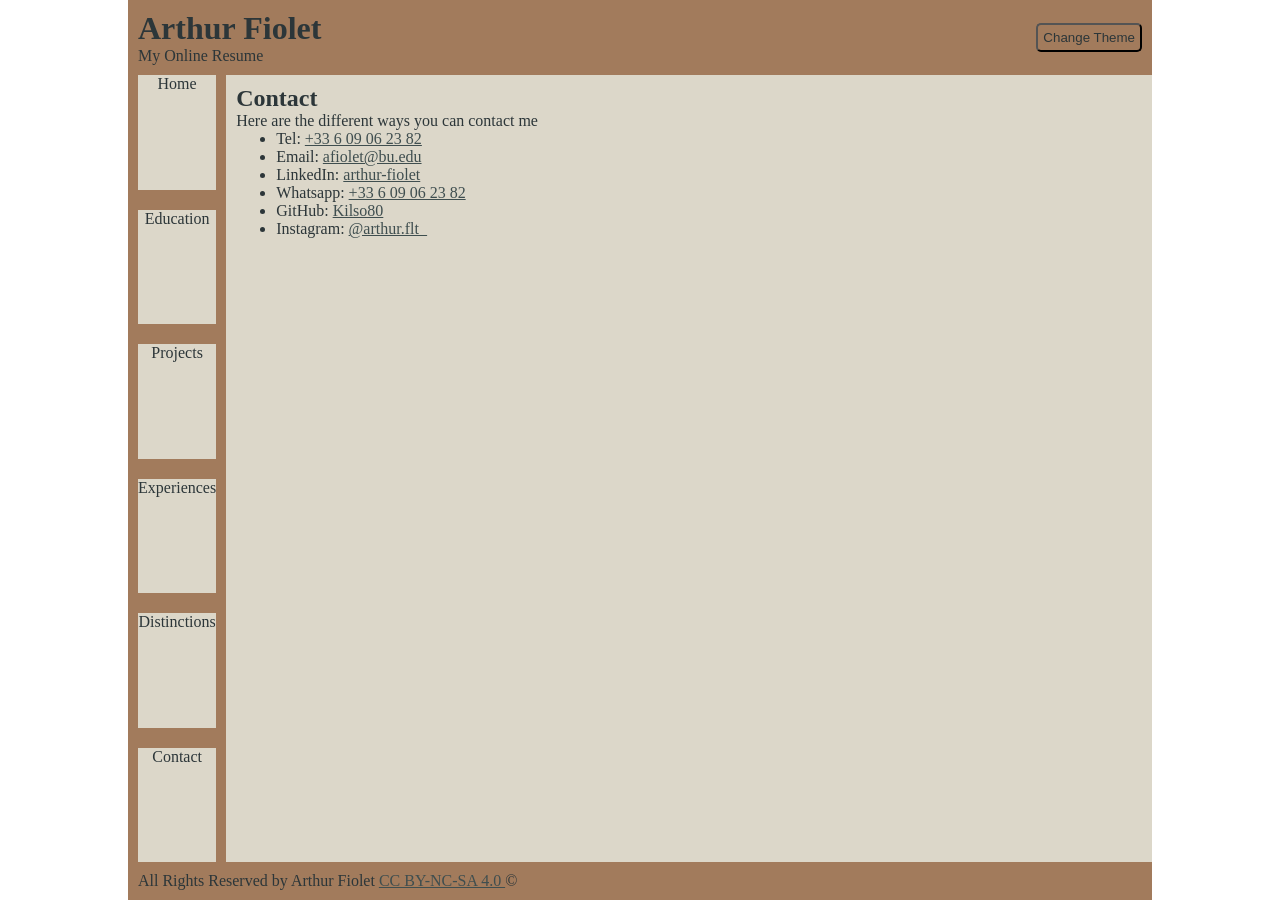
==== contact.html @ 8a51efc8 "Finished content; started styling" ====
<!DOCTYPE html>
<html>

<head>
    <meta charset="UTF-8">
    <title>Arthur Fiolet's Online Resume</title>
    <link rel="stylesheet" type="text/css" href="style.css">
</head>

<body>
    <div id="main-container">
        <header>
            <div>
                <h1>Arthur Fiolet</h1>
                <p>My Online Resume</p>
            </div>
            <button id="theme-button" onclick="switchTheme()">
                Change Theme
            </button>
        </header>
        <div id="main-row">
            <nav>
                <ul>
                    <a href=".">
                        <li>Home</li>
                    </a>
                    <a href="./education.html">
                        <li>Education</li>
                    </a>
                    <a href="./projects.html">
                        <li>Projects</li>
                    </a>
                    <a href="./experiences.html">
                        <li>Experiences</li>
                    </a>
                    <a href="./distinctions.html">
                        <li>Distinctions</li>
                    </a>
                    <a href="./contact.html">
                        <li>Contact</li>
                    </a>
                </ul>
            </nav>
            <main id="contact">
                <h2>Contact</h2>
                <p>Here are the different ways you can contact me</p>
                <ul>
                    <li>Tel: <a href="tel:+33609062382">+33 6 09 06 23 82</a></li>
                    <li>Email: <a href="mailto:afiolet@bu.edu">afiolet@bu.edu</a></li>
                    <li>LinkedIn: <a href="https://linkedin.com/in/arthur-fiolet">arthur-fiolet</a></li>
                    <li>Whatsapp: <a href="https://wa.me/+33609062382">+33 6 09 06 23 82</a></li>
                    <li>GitHub: <a href="https://github.com/Kilso80">Kilso80</a></li>
                    <li>Instagram: <a
                            href="https://www.instagram.com/arthur.flt_?igsh=MWxjZTFtYnRjank5OA==">@arthur.flt_</a></li>
                </ul>
            </main>
        </div>
        <footer>
            <p>
                All Rights Reserved by Arthur Fiolet
                <a href="https://creativecommons.org/licenses/by-nc-sa/4.0/" target="_blank" rel="noopener noreferrer">
                    CC BY-NC-SA 4.0
                </a>
                &copy
            </p>
        </footer>
    </div>
    <script>
        function switchTheme() {
            let themes = ["", "dark"];
            let root = document.querySelector(":root");
            root.className = themes[(themes.indexOf(root.className) + 1) % themes.length];
        }
    </script>
</body>

</html>
---- style.css ----
/* --------- general --------- */

* {
    margin: 0;
    box-sizing: border-box;
    color: var(--main-text);
    transition: .3s ease-in-out;
    background-color: transparent;
}

:root {
    --main-bg: #DCD7C9;
    --secondary-bg: #A27B5C;
    --main-text: #2C3639;
    --accent-color: #3F4E4F;
}

:root.dark {
    --main-bg: #2C3639;
    --secondary-bg: #3F4E4F;
    --main-text: #DCD7C9;
    --accent-color: #A27B5C;
}

a {
    color: var(--accent-color);
}

button {
    padding: 5px;
    border-radius: 5px;
}

#main-container {
    width: 80vw;
    margin: 0 auto;
    background-color: var(--main-bg);
    min-height: 100vh;
    display: flex;
    flex-direction: column;
    overflow-x: hidden;
}

footer {
    width: 100%;
}

header {
    display: flex;
    justify-content: space-between;
    align-items: center;
}

header, footer, main {
    padding: 10px;
}

footer, header, nav {
    background-color: var(--secondary-bg);
}

#main-row {
    display: flex;
    flex-direction: row;
    flex-grow: 1;
}

/* --------- navbar --------- */

nav {
    padding: 0 10px;
    text-align: center;
}

nav ul {
    display: flex;
    flex-direction: column;
    justify-content: space-between;
    align-items: stretch;
    align-content: stretch;
    height: 100%;
    padding: 0;
    gap: clamp(1vh, 20px, 10vh);
}

nav a {
    text-decoration: none;
    background-color: var(--main-bg);
    color: var(--secondary-bg);
    flex-grow: 1;
}

nav li {
    list-style: none;
}
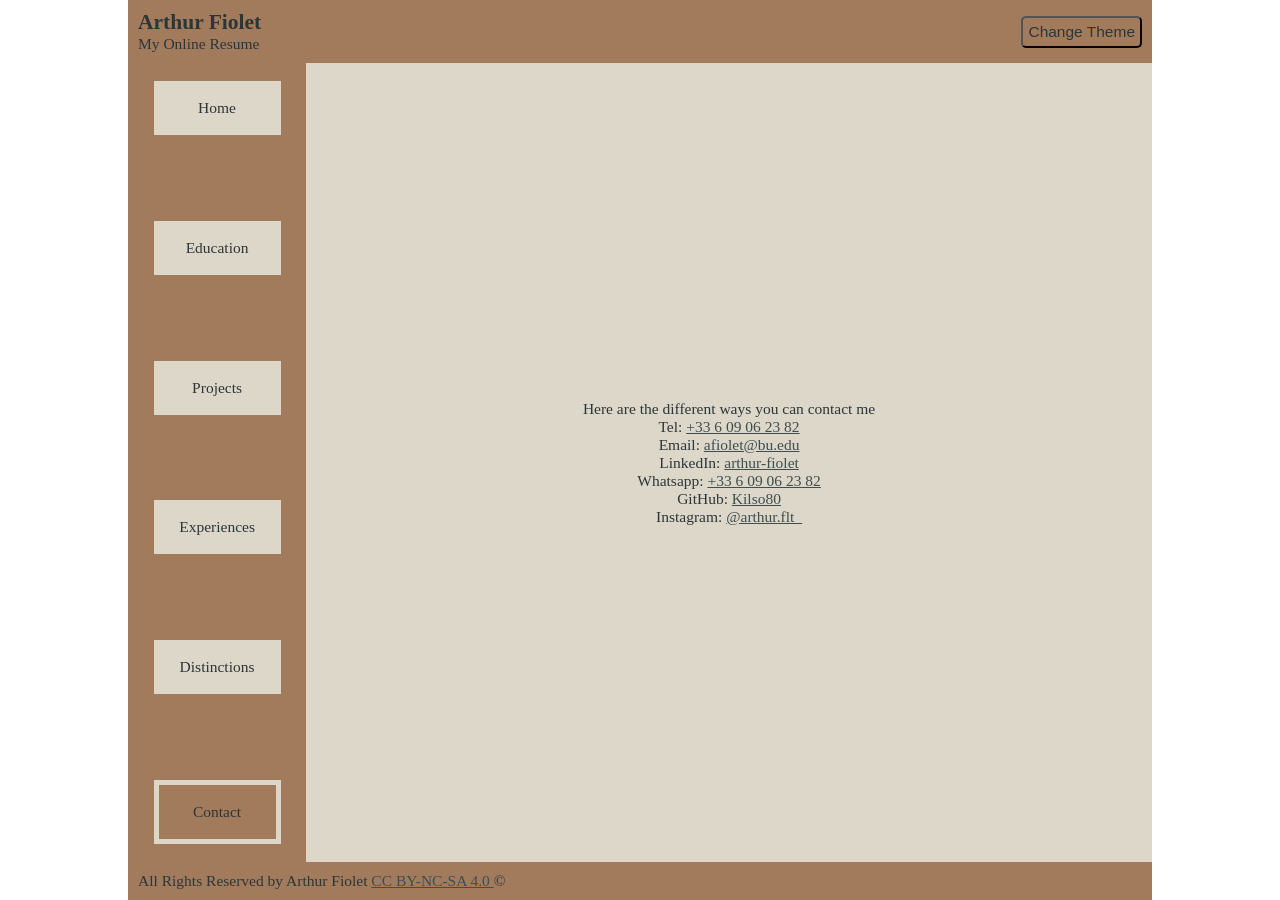
==== commit 8185d612: "Styling !" ====
--- a/contact.html
+++ b/contact.html
@@ -36,13 +36,12 @@
                     <a href="./distinctions.html">
                         <li>Distinctions</li>
                     </a>
-                    <a href="./contact.html">
+                    <a href="./contact.html" id="selected">
                         <li>Contact</li>
                     </a>
                 </ul>
             </nav>
             <main id="contact">
-                <h2>Contact</h2>
                 <p>Here are the different ways you can contact me</p>
                 <ul>
                     <li>Tel: <a href="tel:+33609062382">+33 6 09 06 23 82</a></li>
@@ -70,7 +69,10 @@
             let themes = ["", "dark"];
             let root = document.querySelector(":root");
             root.className = themes[(themes.indexOf(root.className) + 1) % themes.length];
+            window.localStorage.setItem("theme", root.className);
         }
+
+        document.querySelector(":root").className = window.localStorage.getItem("theme");
     </script>
 </body>
 
--- a/style.css
+++ b/style.css
@@ -4,8 +4,8 @@
     margin: 0;
     box-sizing: border-box;
     color: var(--main-text);
-    transition: .3s ease-in-out;
     background-color: transparent;
+    font-size: calc(2px + 1.5vmin);
 }
 
 :root {
@@ -13,6 +13,7 @@
     --secondary-bg: #A27B5C;
     --main-text: #2C3639;
     --accent-color: #3F4E4F;
+    /* TO CHANGE */
 }
 
 :root.dark {
@@ -26,6 +27,30 @@
     color: var(--accent-color);
 }
 
+h1 {
+    font-size: calc(8px + 1.5vmin);
+}
+
+h2 {
+    font-size: calc(6px + 1.5vmin);
+}
+
+h3 {
+    font-size: calc(4px + 1.5vmin);
+}
+
+li {
+    list-style: none;
+}
+
+ul, ol {
+    padding-left: 0;
+}
+
+img {
+    max-width: 100%;
+}
+
 button {
     padding: 5px;
     border-radius: 5px;
@@ -38,7 +63,6 @@
     min-height: 100vh;
     display: flex;
     flex-direction: column;
-    overflow-x: hidden;
 }
 
 footer {
@@ -51,11 +75,15 @@
     align-items: center;
 }
 
-header, footer, main {
+header,
+footer,
+main {
     padding: 10px;
 }
 
-footer, header, nav {
+footer,
+header,
+nav {
     background-color: var(--secondary-bg);
 }
 
@@ -65,32 +93,196 @@
     flex-grow: 1;
 }
 
+main {
+    flex-grow: 1;
+}
+
 /* --------- navbar --------- */
 
 nav {
-    padding: 0 10px;
+    padding: 2vh 2vw;
     text-align: center;
+    position: sticky;
+    top: 0;
+    max-height: 100vh;
 }
 
 nav ul {
     display: flex;
     flex-direction: column;
     justify-content: space-between;
-    align-items: stretch;
-    align-content: stretch;
     height: 100%;
-    padding: 0;
-    gap: clamp(1vh, 20px, 10vh);
+    gap: 2vh;
 }
 
 nav a {
+    padding: 2vh 2vw;
     text-decoration: none;
     background-color: var(--main-bg);
     color: var(--secondary-bg);
-    flex-grow: 1;
-}
-
-nav li {
-    list-style: none;
-}
-
+}
+
+nav a#selected {
+    background-color: var(--secondary-bg);
+    border: var(--main-bg) solid thick;
+}
+
+main {
+    display: flex;
+    flex-direction: column;
+    justify-content: center;
+    /* vertical centering */
+}
+
+/* --------- index --------- */
+
+/*      Flexbox self-reminder
+ * - flex-direction
+ * - justify content (aka main-axis alignment)
+ * - align-items (aka cross-axis alignment
+ * - align-content (if main axis is row and you have != columns, corresponds to how they are aligned)
+ */
+
+#portrait {
+    max-width: 50%;
+    display: inline;
+    align-self: center;
+}
+
+#index #row {
+    display: flex;
+    flex-direction: row;
+    align-items: center;
+    gap: 2vw;
+    margin-bottom: 2vw;
+}
+
+@media screen and (max-width: 800px) {
+    #index #row {
+        flex-direction: column;
+    }
+}
+
+/* -------- education -------- */
+
+main ol {
+    display: flex;
+    flex-direction: column;
+    align-items: space-between;
+}
+
+/* --------- projects -------- */
+
+#projects > ul {
+    padding: 8px;
+
+    display: flex;
+    flex-direction: row;
+    align-items: stretch;
+    justify-content: space-around;
+    flex-wrap: wrap;
+    gap: 16px;
+}
+
+#projects > ul > li {
+    background-color: var(--main-bg);
+    border: var(--secondary-bg) solid 5px;
+    box-shadow: 5px 4px 8px #000D;
+    border-radius: 10px;
+
+    padding: 1vw;
+    flex: 1 1 300px;
+
+    display: flex;
+    flex-direction: column;
+}
+#projects ul ul {
+    padding: 0;
+    display: flex;
+    gap: 8px;
+}
+
+#projects ul li > .card-content {
+    flex-grow: 1;
+    margin-bottom: 8px;
+}
+
+#projects ul li > .row {
+    display: flex;
+    flex-direction: row;
+    flex-wrap: wrap;
+}
+
+#projects ul li > .row > div {
+    flex-grow: 1;
+}
+
+#projects ul ul li img {
+    max-width: 48px;
+}
+
+/* ------- experiences ------- */
+/* ------- distinctions ------ */
+
+#distinctions img {
+    max-width: 30%;
+    transform: translateX(-50%);
+    position: relative;
+    left: 50%;
+}
+
+#distinctions ul {
+    padding: 0;
+    position: relative;
+}
+
+#line {
+    height: 100%;
+    width: 0;
+    border: var(--main-text) solid thin;
+    position: absolute;
+    top: 0;
+    left: 50%;
+}
+
+#distinctions li {
+    max-width: 40%;
+    padding: 4px;
+    position: relative;
+}
+
+#distinctions li:nth-child(2n) {
+    margin-left: 60%;
+    text-align: left;
+    border-left: thin solid var(--main-text);
+}
+
+#distinctions li:nth-child(2n + 1) {
+    margin-right: 60%;
+    text-align: end;
+    border-right: thin solid var(--main-text);
+}
+
+#distinctions .decorator {
+    height: 50%;
+    position: absolute;
+    top: 50%;
+    border-top: var(--main-text) solid thin;
+}
+
+#distinctions li:nth-child(2n + 1) .decorator {
+    border-top-right-radius: 10px;
+    width: calc(25% + 2px);
+    right: calc(-25% - 2px);
+}
+
+#distinctions li:nth-child(2n) .decorator {
+    border-top-left-radius: 10px;
+    width: 25%;
+    left: -25%;
+}
+/* --------- contact --------- */
+
+#contact {
+    text-align: center;
+}
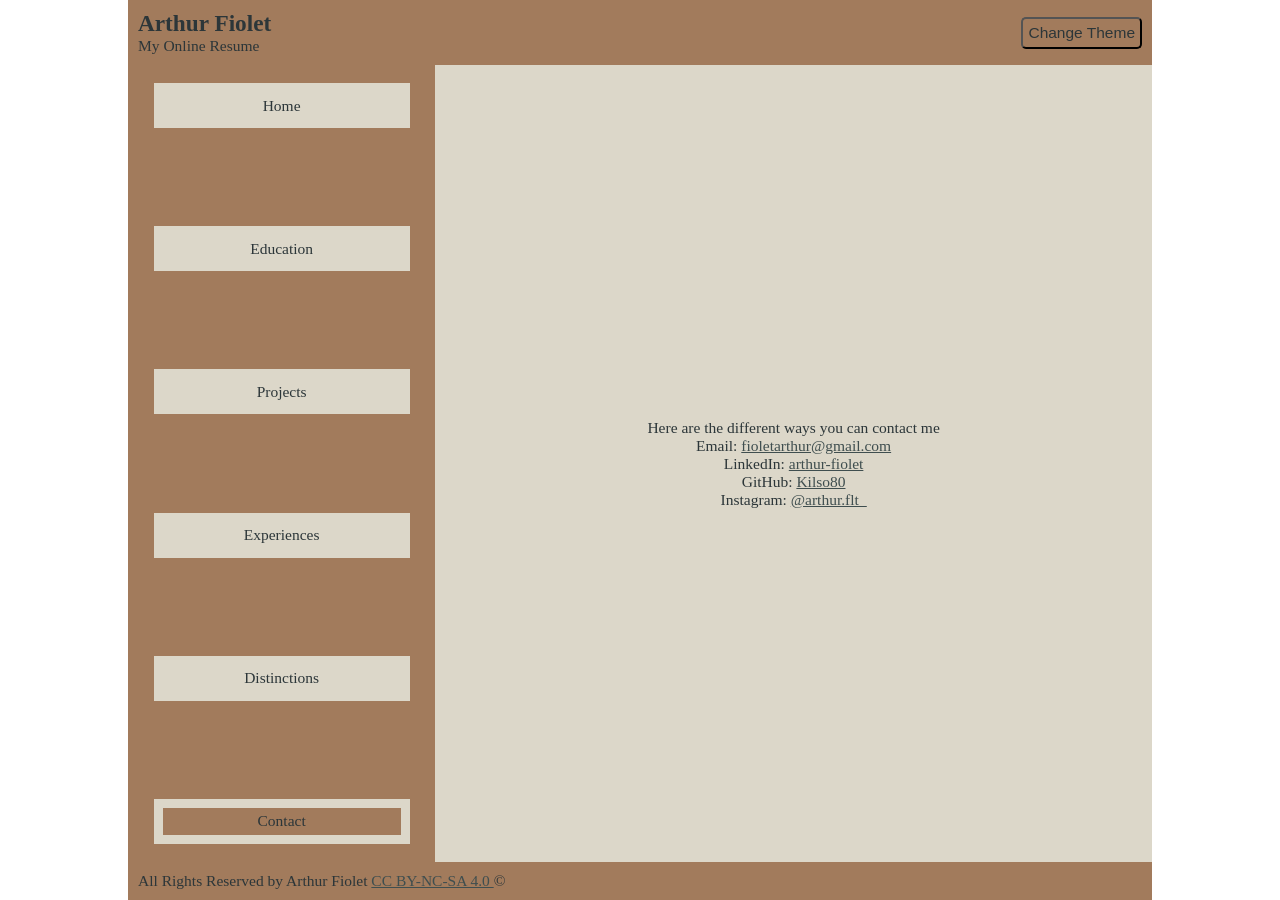
==== commit 3628ee26: "education done" ====
--- a/contact.html
+++ b/contact.html
@@ -44,10 +44,8 @@
             <main id="contact">
                 <p>Here are the different ways you can contact me</p>
                 <ul>
-                    <li>Tel: <a href="tel:+33609062382">+33 6 09 06 23 82</a></li>
-                    <li>Email: <a href="mailto:afiolet@bu.edu">afiolet@bu.edu</a></li>
+                    <li>Email: <a href="mailto:fioletarthur@gmail.com">fioletarthur@gmail.com</a></li>
                     <li>LinkedIn: <a href="https://linkedin.com/in/arthur-fiolet">arthur-fiolet</a></li>
-                    <li>Whatsapp: <a href="https://wa.me/+33609062382">+33 6 09 06 23 82</a></li>
                     <li>GitHub: <a href="https://github.com/Kilso80">Kilso80</a></li>
                     <li>Instagram: <a
                             href="https://www.instagram.com/arthur.flt_?igsh=MWxjZTFtYnRjank5OA==">@arthur.flt_</a></li>
--- a/style.css
+++ b/style.css
@@ -13,7 +13,7 @@
     --secondary-bg: #A27B5C;
     --main-text: #2C3639;
     --accent-color: #3F4E4F;
-    /* TO CHANGE */
+    /* UGLY: TO CHANGE */
 }
 
 :root.dark {
@@ -28,15 +28,15 @@
 }
 
 h1 {
-    font-size: calc(8px + 1.5vmin);
+    font-size: 150%;
 }
 
 h2 {
-    font-size: calc(6px + 1.5vmin);
+    font-size: 125%;
 }
 
 h3 {
-    font-size: calc(4px + 1.5vmin);
+    font-size: 110%;
 }
 
 li {
@@ -61,6 +61,7 @@
     margin: 0 auto;
     background-color: var(--main-bg);
     min-height: 100vh;
+    min-height: 100dvh;
     display: flex;
     flex-direction: column;
 }
@@ -85,6 +86,7 @@
 header,
 nav {
     background-color: var(--secondary-bg);
+    z-index: 10;
 }
 
 #main-row {
@@ -95,6 +97,9 @@
 
 main {
     flex-grow: 1;
+    display: flex;
+    flex-direction: column;
+    justify-content: center;
 }
 
 /* --------- navbar --------- */
@@ -105,6 +110,8 @@
     position: sticky;
     top: 0;
     max-height: 100vh;
+    width: 30%;
+    flex-shrink: 0;
 }
 
 nav ul {
@@ -116,22 +123,47 @@
 }
 
 nav a {
-    padding: 2vh 2vw;
     text-decoration: none;
     background-color: var(--main-bg);
     color: var(--secondary-bg);
+    position: relative;
+    height: 5vh;
+}
+
+nav li {
+    position: relative;
+    top: 50%;
+    transform: translateY(-50%);
 }
 
 nav a#selected {
     background-color: var(--secondary-bg);
-    border: var(--main-bg) solid thick;
-}
-
-main {
-    display: flex;
-    flex-direction: column;
-    justify-content: center;
-    /* vertical centering */
+    border: var(--main-bg) solid 1vmin;
+}
+
+@media screen and (max-width: 750px) {
+    #main-row { /* Good choice of class name I know :) */
+        flex-direction: column;
+    }
+    
+    nav {
+        padding: 1vh 1vw;
+        width: 100%;
+        z-index: 1;
+    }
+
+    nav ul {
+        flex-direction: row;
+        gap: 1vw;
+    }
+    
+    nav a {
+        flex-grow: 1;
+    }
+
+    nav li {
+        font-size: calc(2px + 1.2vw);
+    }
 }
 
 /* --------- index --------- */
@@ -165,10 +197,52 @@
 
 /* -------- education -------- */
 
-main ol {
-    display: flex;
-    flex-direction: column;
-    align-items: space-between;
+#education ol {
+    display: flex;
+    flex-direction: column;
+    align-items: center;
+    text-align: center;
+    justify-content: space-between;
+    min-height: calc(100% - 10vw - 25vh);
+    margin: 10vh 0 10vh;
+    gap: 5vh;
+    position: relative;
+}
+
+#education #arrow {
+    position: absolute;
+    top: calc(-10vh + 5vw);
+    height: calc(100% + 20vh - 5vw);
+    width: 10vw;
+    background-color: var(--main-text);
+}
+
+#education #arrow::before, #education #arrow::after {
+    height: calc(sqrt(50) * 1vw);
+    width: calc(sqrt(50) * 1vw);
+    content: "";
+    position: absolute;
+    left: 0;
+}
+
+#education #arrow::before {
+    background-color: var(--main-bg);
+    transform: rotate(-45deg);
+    transform-origin: top left;
+    bottom: -7vw;
+}
+
+#education #arrow::after {
+    background-color: var(--main-text);
+    transform: rotate(45deg);
+    transform-origin: bottom left;
+    top: -7vw;
+}
+
+#education > ol > li {
+    padding: .1vh 0;
+    background-color: var(--main-bg);
+    z-index: 1;
 }
 
 /* --------- projects -------- */
@@ -199,6 +273,7 @@
 #projects ul ul {
     padding: 0;
     display: flex;
+    flex-wrap: wrap;
     gap: 8px;
 }
 
@@ -222,6 +297,22 @@
 }
 
 /* ------- experiences ------- */
+
+#experiences ul {
+    margin: 5% 0 5% 8vw;
+    height: 90%;
+    display: flex;
+    flex-direction: column;
+    padding-left: 2vw;
+    gap: 5vh;
+    justify-content: space-around;
+    border-left: thin solid var(--main-text);
+}
+
+#experiences li {
+
+}
+
 /* ------- distinctions ------ */
 
 #distinctions img {
@@ -249,6 +340,11 @@
     max-width: 40%;
     padding: 4px;
     position: relative;
+    margin-top: -5%;
+}
+
+#distinctions li:first-child {
+    margin-top: 0;
 }
 
 #distinctions li:nth-child(2n) {
@@ -271,13 +367,15 @@
 }
 
 #distinctions li:nth-child(2n + 1) .decorator {
-    border-top-right-radius: 10px;
-    width: calc(25% + 2px);
+    border-right: var(--main-text) solid thin;
+    border-top-right-radius: 25px;
+    width: calc(25% + 2px);  /* Because of the 4px padding, else it does not match the #line */
     right: calc(-25% - 2px);
 }
 
 #distinctions li:nth-child(2n) .decorator {
-    border-top-left-radius: 10px;
+    border-left: var(--main-text) solid thin;
+    border-top-left-radius: 25px;
     width: 25%;
     left: -25%;
 }
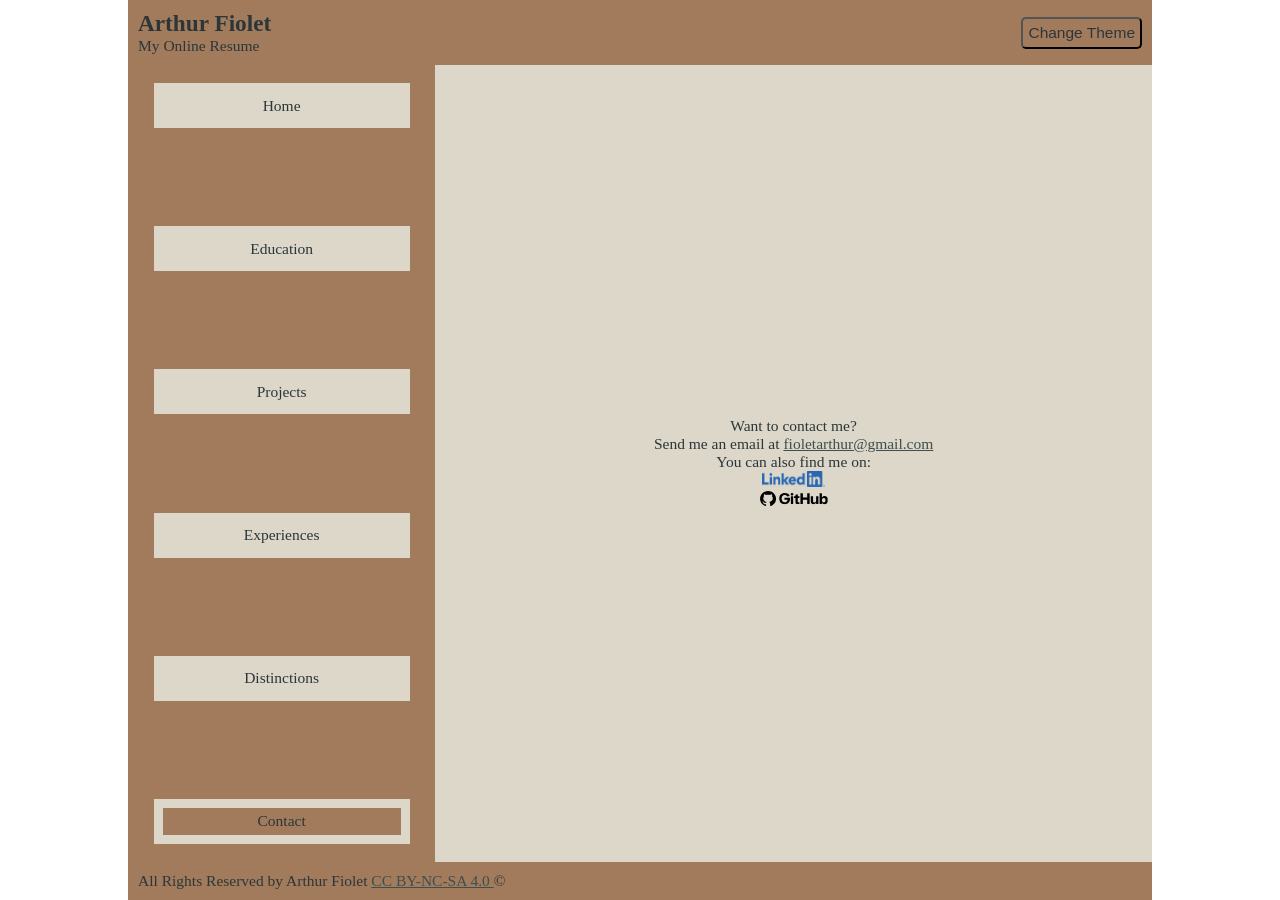
==== commit 33554092: "almost done" ====
--- a/contact.html
+++ b/contact.html
@@ -42,13 +42,12 @@
                 </ul>
             </nav>
             <main id="contact">
-                <p>Here are the different ways you can contact me</p>
+                <p>Want to contact me?</p>
+                <p>Send me an email at <a href="mailto:fioletarthur@gmail.com">fioletarthur@gmail.com</a></p>
+                <p>You can also find me on:</p>
                 <ul>
-                    <li>Email: <a href="mailto:fioletarthur@gmail.com">fioletarthur@gmail.com</a></li>
-                    <li>LinkedIn: <a href="https://linkedin.com/in/arthur-fiolet">arthur-fiolet</a></li>
-                    <li>GitHub: <a href="https://github.com/Kilso80">Kilso80</a></li>
-                    <li>Instagram: <a
-                            href="https://www.instagram.com/arthur.flt_?igsh=MWxjZTFtYnRjank5OA==">@arthur.flt_</a></li>
+                    <li><a href="https://linkedin.com/in/arthur-fiolet"><img src="./resources/linkedin.png" alt="linkedin logo"></a></li>
+                    <li><a href="https://github.com/Kilso80"><img src="./resources/github_name.svg" alt="github logo"></a></li>
                 </ul>
             </main>
         </div>
--- a/style.css
+++ b/style.css
@@ -243,6 +243,8 @@
     padding: .1vh 0;
     background-color: var(--main-bg);
     z-index: 1;
+    border-top: var(--main-text) solid thin;
+    border-bottom: var(--main-text) solid thin;
 }
 
 /* --------- projects -------- */
@@ -306,11 +308,30 @@
     padding-left: 2vw;
     gap: 5vh;
     justify-content: space-around;
-    border-left: thin solid var(--main-text);
-}
-
-#experiences li {
-
+    border-left: .1vw solid var(--main-text);
+}
+
+#experiences li h2 {
+    position: relative;
+}
+
+#experiences li h2::before { /* This is the little nice dot on the left line */
+    content: "";
+    position: absolute;
+    left: -2.55vw;
+    top: 50%;
+    transform: translateY(-50%);
+    border-top: var(--main-bg) solid 2vw;
+    border-bottom: var(--main-bg) solid 2vw;
+    width: 1vw;
+    height: 1vw;
+    border-radius: 100%;
+    background-color: var(--main-text);
+}
+
+#experiences .date {
+    filter: opacity(80%);
+    font-size: 90%;
 }
 
 /* ------- distinctions ------ */
@@ -383,4 +404,8 @@
 
 #contact {
     text-align: center;
-}+}
+
+#contact li img {
+    max-height: calc(2px + 1.5vh);
+}
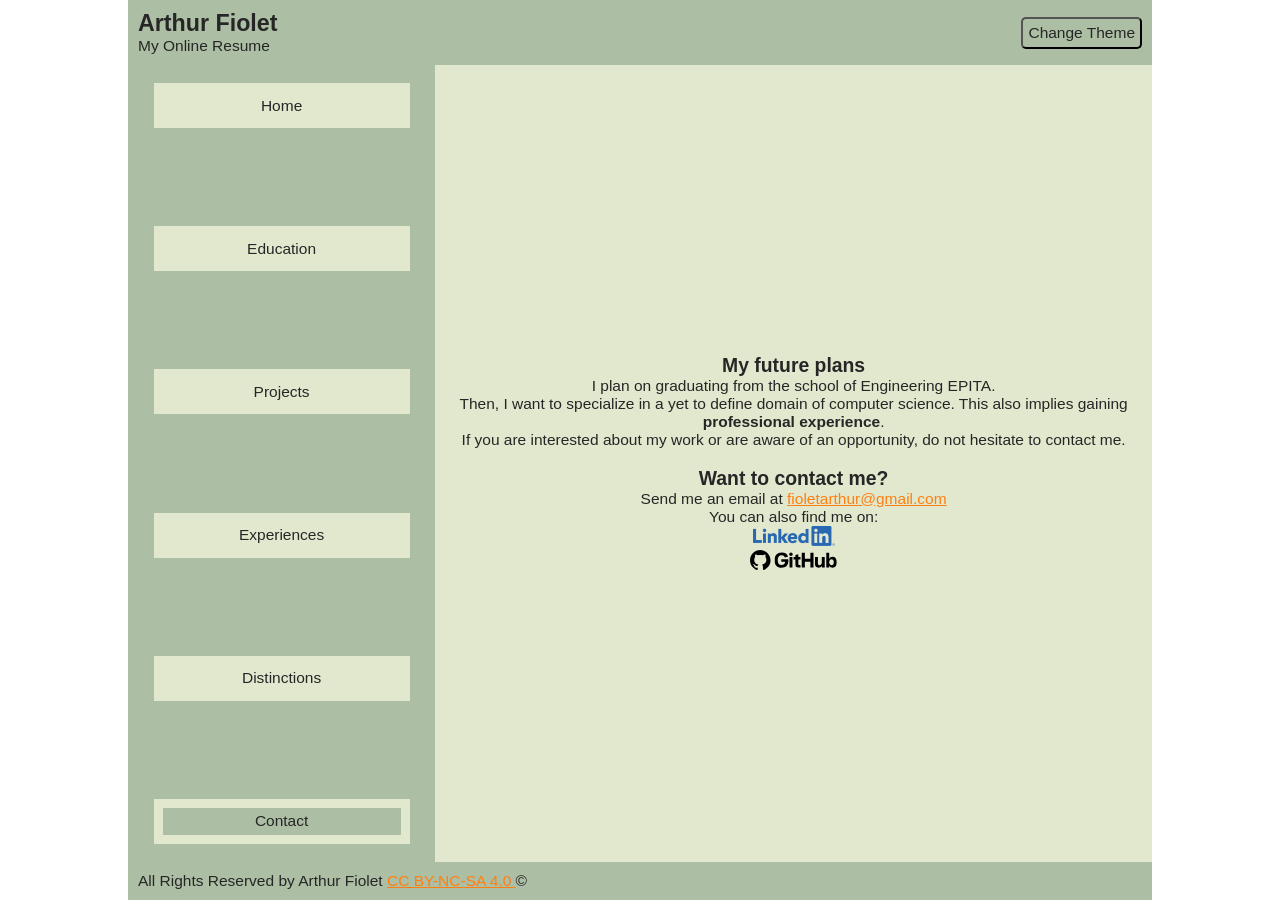
==== commit 49c90524: "Added content to contact" ====
--- a/contact.html
+++ b/contact.html
@@ -3,7 +3,7 @@
 
 <head>
     <meta charset="UTF-8">
-    <title>Arthur Fiolet's Online Resume</title>
+    <title>Contact | Resume</title>
     <link rel="stylesheet" type="text/css" href="style.css">
 </head>
 
@@ -42,12 +42,23 @@
                 </ul>
             </nav>
             <main id="contact">
-                <p>Want to contact me?</p>
+                <h2>My future plans</h2>
+                <p>I plan on graduating from the school of Engineering EPITA.</p>
+                <p>
+                    Then, I want to specialize in a yet to define domain of computer science. This also implies gaining
+                    <b>professional experience</b>.<br>
+                    If you are interested about my work or are aware of an opportunity, do not hesitate to contact me.
+                    <br><br>
+                </p>
+
+                <h2>Want to contact me?</h2>
                 <p>Send me an email at <a href="mailto:fioletarthur@gmail.com">fioletarthur@gmail.com</a></p>
                 <p>You can also find me on:</p>
                 <ul>
-                    <li><a href="https://linkedin.com/in/arthur-fiolet"><img src="./resources/linkedin.png" alt="linkedin logo"></a></li>
-                    <li><a href="https://github.com/Kilso80"><img src="./resources/github_name.svg" alt="github logo"></a></li>
+                    <li><a href="https://linkedin.com/in/arthur-fiolet"><img src="./resources/linkedin.png"
+                                alt="linkedin logo"></a></li>
+                    <li><a href="https://github.com/Kilso80"><img src="./resources/github_name.svg"
+                                alt="github logo"></a></li>
                 </ul>
             </main>
         </div>
@@ -61,16 +72,7 @@
             </p>
         </footer>
     </div>
-    <script>
-        function switchTheme() {
-            let themes = ["", "dark"];
-            let root = document.querySelector(":root");
-            root.className = themes[(themes.indexOf(root.className) + 1) % themes.length];
-            window.localStorage.setItem("theme", root.className);
-        }
-
-        document.querySelector(":root").className = window.localStorage.getItem("theme");
-    </script>
+    <script src="./script.js"></script>
 </body>
 
 </html>
--- a/style.css
+++ b/style.css
@@ -1,4 +1,27 @@
+/*      Flexbox self-reminder
+ * - flex-direction
+ * - justify content (aka main-axis alignment)
+ * - align-items (aka cross-axis alignment
+ * - align-content (if main axis is row and you have != columns, corresponds to how they are aligned)
+ */
+
 /* --------- general --------- */
+
+:root {
+    --main-bg: #E2E8CE;
+    --secondary-bg: #ACBFA4;
+    --main-text: #262626;
+    --accent-color: #FF7F11;
+}
+
+:root.dark {
+    --main-bg: #2C3639;
+    --secondary-bg: #3F4E4F;
+    --main-text: #DCD7C9;
+    --accent-color: #A27B5C;
+}
+
+@import url('https://fonts.googleapis.com/css2?family=Ubuntu:ital,wght@0,300;0,400;0,500;0,700;1,300;1,400;1,500;1,700&display=swap');
 
 * {
     margin: 0;
@@ -6,21 +29,7 @@
     color: var(--main-text);
     background-color: transparent;
     font-size: calc(2px + 1.5vmin);
-}
-
-:root {
-    --main-bg: #DCD7C9;
-    --secondary-bg: #A27B5C;
-    --main-text: #2C3639;
-    --accent-color: #3F4E4F;
-    /* UGLY: TO CHANGE */
-}
-
-:root.dark {
-    --main-bg: #2C3639;
-    --secondary-bg: #3F4E4F;
-    --main-text: #DCD7C9;
-    --accent-color: #A27B5C;
+    font-family: 'Ubuntu', sans-serif;
 }
 
 a {
@@ -59,9 +68,10 @@
 #main-container {
     width: 80vw;
     margin: 0 auto;
-    background-color: var(--main-bg);
     min-height: 100vh;
     min-height: 100dvh;
+    background-color: var(--main-bg);
+
     display: flex;
     flex-direction: column;
 }
@@ -76,15 +86,11 @@
     align-items: center;
 }
 
-header,
-footer,
-main {
+header, footer, main {
     padding: 10px;
 }
 
-footer,
-header,
-nav {
+footer, header, nav {
     background-color: var(--secondary-bg);
     z-index: 10;
 }
@@ -145,6 +151,17 @@
     #main-row { /* Good choice of class name I know :) */
         flex-direction: column;
     }
+
+    header {
+        text-align: center;
+        justify-content: end;
+    }
+
+    header div {
+        position: absolute;
+        left: 50%;
+        transform: translateX(-50%);
+    }
     
     nav {
         padding: 1vh 1vw;
@@ -166,17 +183,11 @@
     }
 }
 
-/* --------- index --------- */
-
-/*      Flexbox self-reminder
- * - flex-direction
- * - justify content (aka main-axis alignment)
- * - align-items (aka cross-axis alignment
- * - align-content (if main axis is row and you have != columns, corresponds to how they are aligned)
- */
+/* ---------- home --------- */
 
 #portrait {
-    max-width: 50%;
+    max-width: 50vw;
+    max-height: 50vh;
     display: inline;
     align-self: center;
 }
@@ -226,6 +237,7 @@
 }
 
 #education #arrow::before {
+    /* This is the negative ^ at the bottom of the arrow */
     background-color: var(--main-bg);
     transform: rotate(-45deg);
     transform-origin: top left;
@@ -233,6 +245,7 @@
 }
 
 #education #arrow::after {
+    /* This is the ^ At the top of the arrow */
     background-color: var(--main-text);
     transform: rotate(45deg);
     transform-origin: bottom left;
@@ -295,13 +308,48 @@
 }
 
 #projects ul ul li img {
-    max-width: 48px;
-}
+    max-width: 5vmin;
+}
+
+/* -------- calculator ------- */
+
+.in-container {
+    margin-bottom: 1vh;
+    display: flex;
+    flex-direction: row;
+}
+
+.in-container label {
+    flex-grow: 1;
+}
+
+#calculator #buttons {
+    display: flex;
+    justify-content: space-between;
+    gap: .5vw;
+}
+
+#calculator #buttons button {
+    flex: 1 1 2vw;
+}
+
+#calculator #buttons button[disabled] {
+    filter: opacity(50%);
+}
+
+#calculator #output {
+    text-align: center;
+}
+
+#calculator #output.negative {
+    color: red;
+}
+
 
 /* ------- experiences ------- */
 
 #experiences ul {
-    margin: 5% 0 5% 8vw;
+    margin: 5% 0 5% 2vw;
     height: 90%;
     display: flex;
     flex-direction: column;
@@ -318,9 +366,9 @@
 #experiences li h2::before { /* This is the little nice dot on the left line */
     content: "";
     position: absolute;
-    left: -2.55vw;
+    left: -2vw;
     top: 50%;
-    transform: translateY(-50%);
+    transform: translate(-50%, -50%);
     border-top: var(--main-bg) solid 2vw;
     border-bottom: var(--main-bg) solid 2vw;
     width: 1vw;
@@ -361,11 +409,6 @@
     max-width: 40%;
     padding: 4px;
     position: relative;
-    margin-top: -5%;
-}
-
-#distinctions li:first-child {
-    margin-top: 0;
 }
 
 #distinctions li:nth-child(2n) {
@@ -407,5 +450,5 @@
 }
 
 #contact li img {
-    max-height: calc(2px + 1.5vh);
-}
+    max-height: calc(2px + 2vh);
+}
